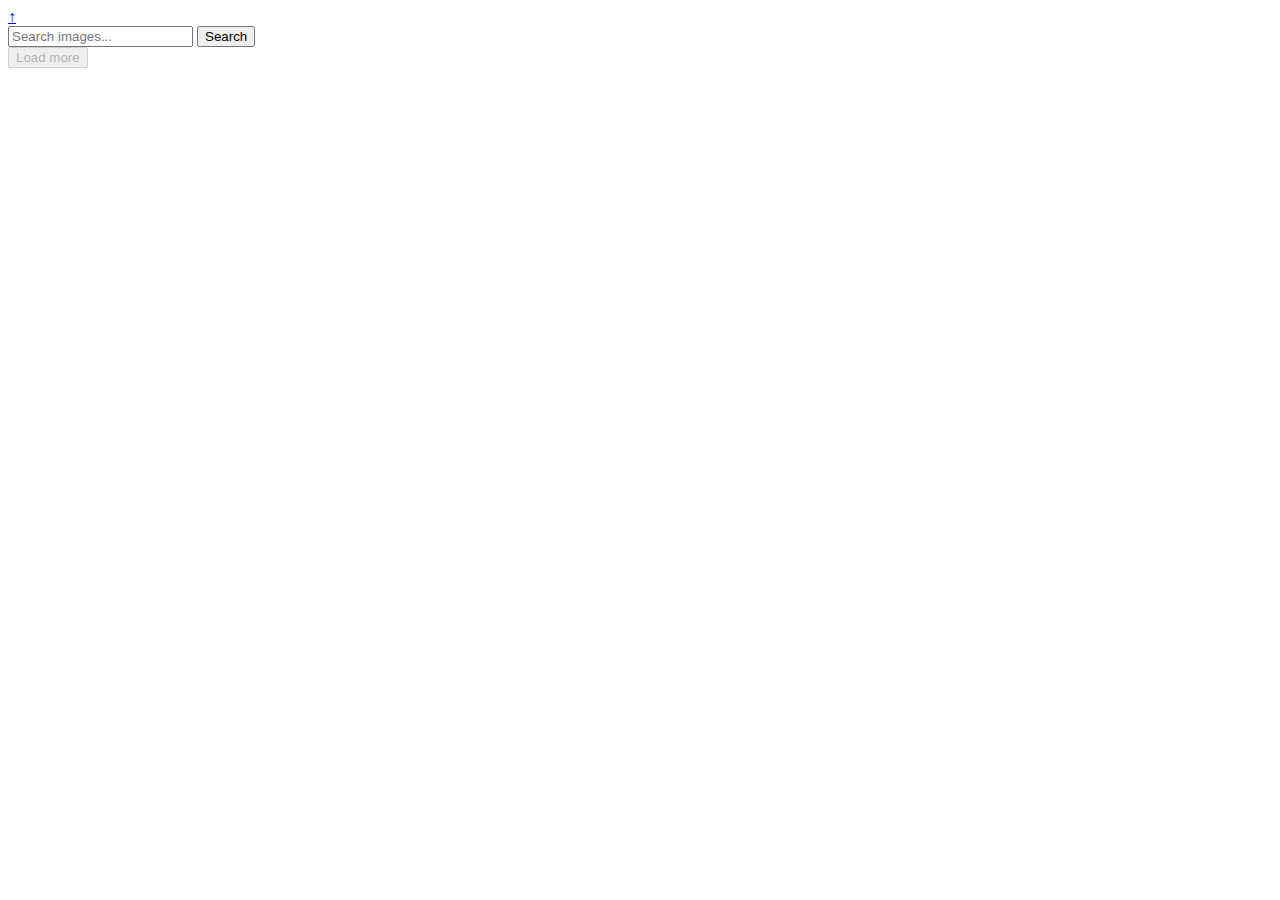
==== index.html @ 070a840e "Deploying to gh-pages from @ Denys07748/goit-js-hw-11@2f01c2e02a0f0dd1c385f6744a8e634bd3f3daf8 🚀" ====
<!DOCTYPE html><html lang="en"><head><link rel="stylesheet" href="/parcel-project-template/index.355846c9.css"><meta charset="utf-8"><meta http-equiv="X-UA-Compatible" content="IE=edge"><meta name="viewport" content="width=device-width, initial-scale=1.0"><title>Homework 11</title></head><body> <a href="#top" class="arrow"> <span> &#8593</span> </a> <div class="container"> <form class="search-form" id="search-form"> <input type="text" name="searchQuery" autocomplete="off" placeholder="Search images..."> <button type="submit">Search</button> </form> <div class="card-set gallery"></div> <button type="button" class="is-hidden load-more" data-action="load more" disabled>Load more</button> <div class="boot-ball"> <div class="boot-ball1"></div> <div class="boot-ball2"></div> <div class="boot-ball3"></div> </div> </div> <script type="module" src="/parcel-project-template/index.001a4979.js"></script><script src="/parcel-project-template/index.f9a9ef92.js" nomodule="" defer></script> </body></html>
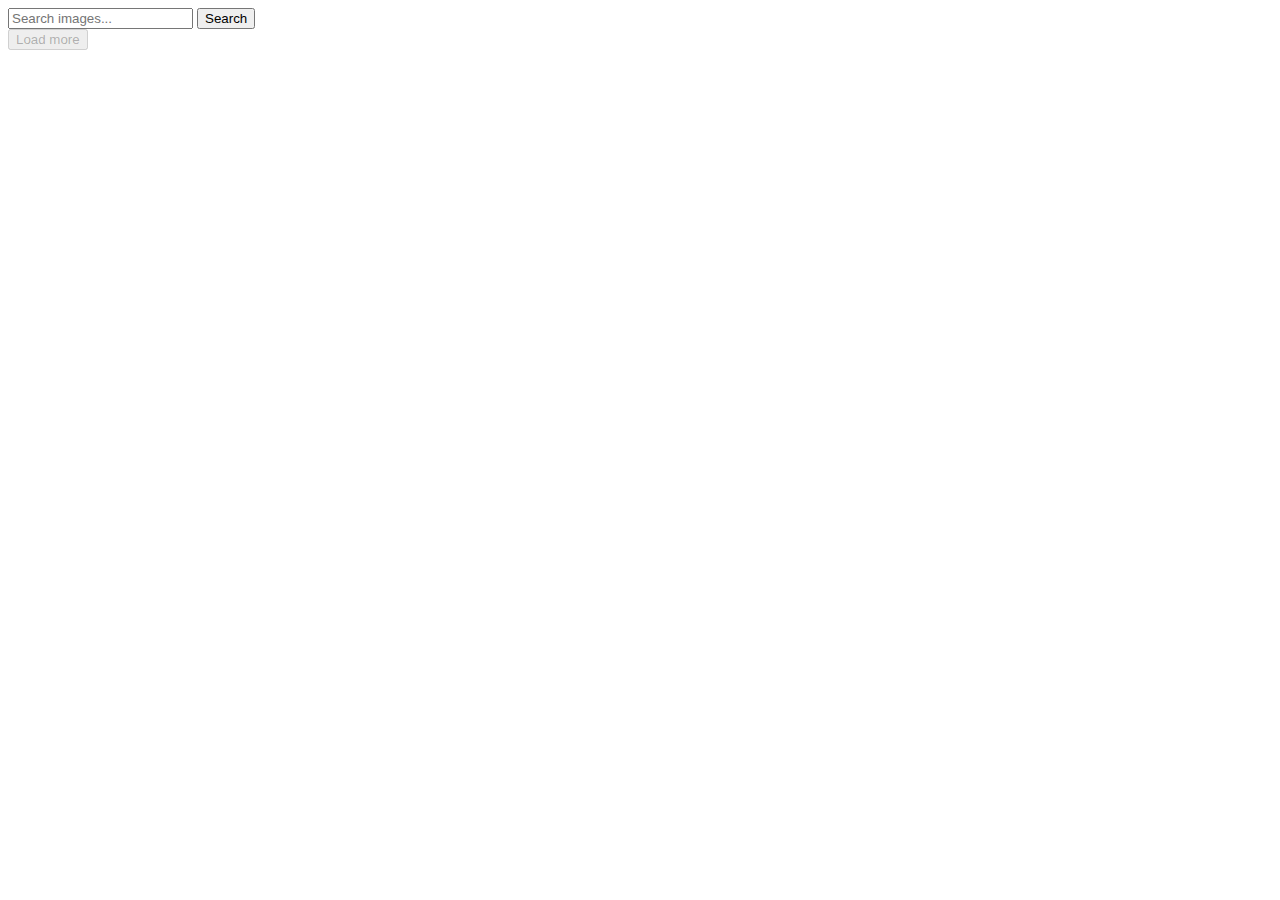
==== commit e33907d7: "Deploying to gh-pages from @ Denys07748/goit-js-hw-11@5f30d21f8327dd42fc75d740148d511e42b70b9d 🚀" ====
--- a/index.html
+++ b/index.html
@@ -1 +1 @@
-<!DOCTYPE html><html lang="en"><head><link rel="stylesheet" href="/parcel-project-template/index.355846c9.css"><meta charset="utf-8"><meta http-equiv="X-UA-Compatible" content="IE=edge"><meta name="viewport" content="width=device-width, initial-scale=1.0"><title>Homework 11</title></head><body> <a href="#top" class="arrow"> <span> &#8593</span> </a> <div class="container"> <form class="search-form" id="search-form"> <input type="text" name="searchQuery" autocomplete="off" placeholder="Search images..."> <button type="submit">Search</button> </form> <div class="card-set gallery"></div> <button type="button" class="is-hidden load-more" data-action="load more" disabled>Load more</button> <div class="boot-ball"> <div class="boot-ball1"></div> <div class="boot-ball2"></div> <div class="boot-ball3"></div> </div> </div> <script type="module" src="/parcel-project-template/index.001a4979.js"></script><script src="/parcel-project-template/index.f9a9ef92.js" nomodule="" defer></script> </body></html>+<!DOCTYPE html><html lang="en"><head><link rel="stylesheet" href="/parcel-project-template/index.355846c9.css"><meta charset="utf-8"><meta http-equiv="X-UA-Compatible" content="IE=edge"><meta name="viewport" content="width=device-width, initial-scale=1.0"><title>Homework 11</title></head><body> <div class="container"> <form class="search-form" id="search-form"> <input type="text" name="searchQuery" autocomplete="off" placeholder="Search images..."> <button type="submit">Search</button> </form> <div class="card-set gallery"></div> <button type="button" class="load-more" data-action="load more" disabled>Load more</button> <script type="module" src="/parcel-project-template/index.ab0f528d.js"></script><script src="/parcel-project-template/index.0ff50b3f.js" nomodule="" defer></script> </div></body></html>